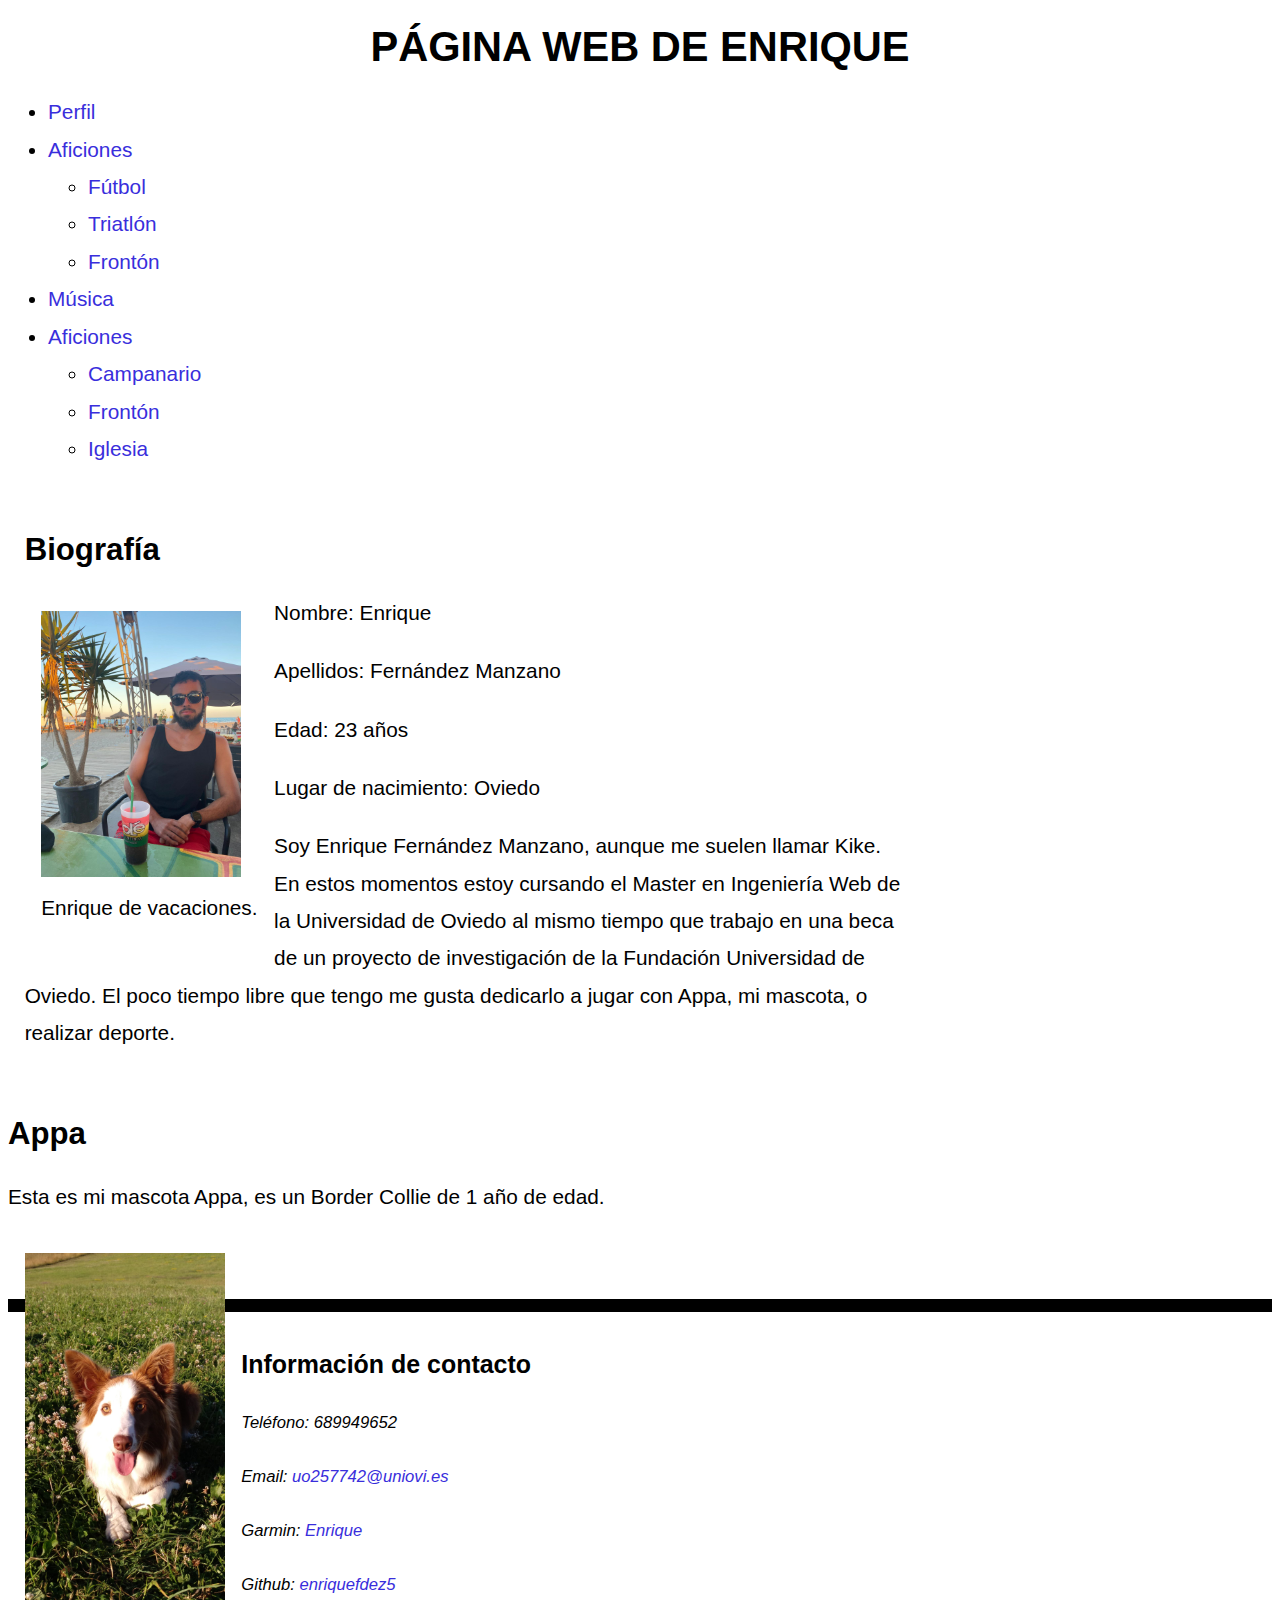
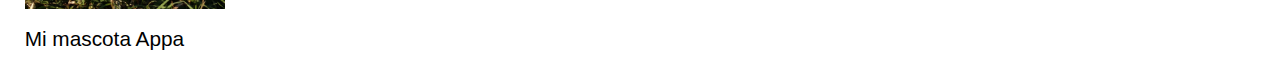
==== index.html @ 1c35013b "navbar" ====
<!DOCTYPE html>
<html lang="es">
<head>
    <meta charset="UTF-8">
    <meta name="author" content="Enrique Fernández Manzano, uo257742@uniovi.es" />
    <meta name="description" content = "Página web con información biográfica sobre Enrique" />
    <meta name="keywords" content="Enrique Fernández Manzano, Appa, biografia, aficiones, deporte, fútbol, triatlón, frontón, música, rock, Galleguillos, pueblo" />

    <!-- Bootstrap css -->
    <link href="https://cdn.jsdelivr.net/npm/bootstrap@5.1.3/dist/css/bootstrap.min.css" rel="stylesheet" integrity="sha384-1BmE4kWBq78iYhFldvKuhfTAU6auU8tT94WrHftjDbrCEXSU1oBoqyl2QvZ6jIW3" crossorigin="anonymous">

    <!-- Bootstrap js -->
    <script src="https://cdn.jsdelivr.net/npm/@popperjs/core@2.10.2/dist/umd/popper.min.js" integrity="sha384-7+zCNj/IqJ95wo16oMtfsKbZ9ccEh31eOz1HGyDuCQ6wgnyJNSYdrPa03rtR1zdB" crossorigin="anonymous"></script>
    <script src="https://cdn.jsdelivr.net/npm/bootstrap@5.1.3/dist/js/bootstrap.min.js" integrity="sha384-QJHtvGhmr9XOIpI6YVutG+2QOK9T+ZnN4kzFN1RtK3zEFEIsxhlmWl5/YESvpZ13" crossorigin="anonymous"></script>

    <!-- Jquery -->
    <script src="jquery-3.6.0.min.js"></script>


    <!-- Css general -->
    <link rel="stylesheet" type="text/css" href="css/estilo.css"/>

    <!-- Css para el elemento address -->
    <link rel="stylesheet" type="text/css" href="css/direccion.css"/>

    <!-- Css para el elemento iamgen -->
    <link rel="stylesheet" type="text/css" href="css/imagen_flotando_izquierda.css"/>



    <!-- Para github -->
    <base href="https://enriquefdez5.github.io/SitioWebPersonalV2/">
    <!-- Para servidor linux -->
<!--    <base href="http://156.35.98.103/sitioWebPersonal/"> -->


    <title>Página web de Enrique - Información personal</title>
</head>
<body>
    <header>
        <!-- Solo un h1 por documento -->
        <div class="container">
            <h1 class="h1">Página web de Enrique</h1>
            <nav class="navbar navbar-expand-lg navbar-dark bg-dark">
                <div class="container-fluid">
                    <div class="collapse navbar-collapse" id="navbarSupportedContent">
                        <ul class="navbar-nav me-auto mb-2 mb-lg-0">
                            <li class="nav-item">
                                <a class="nav-link active" aria-current="page" href="index.html">Perfil</a>
                            </li>
                            <li class="nav-item dropdown">
                                <a class="nav-link dropdown-toggle" href="aficiones.html" id="aficionesNavbarDropdown" role="button" data-bs-toggle="dropdown" aria-expanded="false">
                                    Aficiones
                                </a>
                                <ul class="dropdown-menu" aria-labelledby="aficionesNavbarDropdown">
                                    <li><a class="dropdown-item" href="aficiones.html#futbol">Fútbol</a></li>
                                    <li><a class="dropdown-item" href="aficiones.html#triatlon">Triatlón</a></li>
                                    <li><a class="dropdown-item" href="aficiones.html#fronton">Frontón</a></li>
                                </ul>
                            </li>
                            <li class="nav-item">
                                <a class="nav-link" href="musica.html">Música</a>
                            </li>
                            <li class="nav-item dropdown">
                                <a class="nav-link dropdown-toggle" href="aficiones.html" id="puebloNavbarDropdown" role="button" data-bs-toggle="dropdown" aria-expanded="false">
                                    Aficiones
                                </a>
                                <ul class="dropdown-menu" aria-labelledby="puebloNavbarDropdown">
                                    <li><a class="dropdown-item" href="pueblo.html#campanario">Campanario</a></li>
                                    <li><a class="dropdown-item" href="pueblo.html#fronton">Frontón</a></li>
                                    <li><a class="dropdown-item" href="pueblo.html#iglesia">Iglesia</a></li>
                                </ul>
                            </li>
                        </ul>
                    </div>
                </div>
            </nav>
        </div>
    </header>
    <main class="container">
        <div class="row">

            <section class="col-8">
                <h2 class="h2">Biografía</h2>
                <figure class="figure">
                    <img class="img-thumbnail float-start" alt="Enrique de vacaciones." src="Multimedia/enrique.jpeg" width="200">
                    <figcaption class="figure-caption">Enrique de vacaciones.</figcaption>
                </figure>
                <p>Nombre: Enrique</p>
                <p>Apellidos: Fernández Manzano</p>
                <p>Edad: 23 años</p>
                <p>Lugar de nacimiento: Oviedo</p>
                <p>
                    Soy Enrique Fernández Manzano, aunque me suelen llamar Kike. En estos momentos estoy cursando el Master
                    en Ingeniería Web de la Universidad de Oviedo al mismo tiempo que trabajo en una beca de un proyecto de
                    investigación de la Fundación Universidad de Oviedo. El poco tiempo libre que tengo me gusta dedicarlo a
                    jugar con Appa, mi mascota, o realizar deporte.
                </p>
            </section>

            <aside class="col">
                <h2 class="h2">Appa</h2>
                <p>Esta es mi mascota Appa, es un Border Collie de 1 año de edad.</p>
                <figure class="figure">
                    <img class="img-thumbnail float-right" alt="Imagen de Appa disfrutando del sol en un parque." src="Multimedia/appa.jpeg" width="200" >
                    <figcaption class="figure-caption">Mi mascota Appa</figcaption>
                </figure>
            </aside>

        </div>
    </main>
    <footer class="container">
        <h2 class="h2">Información de contacto</h2>
        <address>
            <p>Teléfono: 689949652</p>
            <p>Email: <a href="mailto:uo257742@uniovi.es">uo257742@uniovi.es</a></p>
            <p>Garmin: <a accessKey="G" tabindex="0" href="https://connect.garmin.com/modern/profile/7b709ff9-618c-4ddf-9fe4-6c448956de56"> Enrique</a></p>
            <p>Github: <a accesskey="H" tabindex="0" href="https://github.com/enriquefdez5">enriquefdez5</a></p>
        </address>
    </footer>
</body>
</html>
---- css/estilo.css ----
/* a=0 b=0 c=1 -> specificity =   1 */
body {
    font-family: Verdana, Arial, Tahoma, sans-serif;
    font-size: 1.3em;
    line-height: 1.8em;
    color: black;
    background-color: white;
    text-align: left;
}

/* a=0 b=0 c=1 -> specificity =   1 */
section {
    display: inline-block;
    width: 70%;
    height: auto;
    padding: 0.8em;
}

/* a=0 b=0 c=1 -> specificity = 1 */
footer {
    font-size: 0.8em;
    margin-top: 5em;
    padding-top: 0.8em;
    border-top: 0.8em solid black;
    color: black;
}


/* a=0 b=0 c=1 -> specificity =   1 */
h1{
    text-transform: uppercase;
    text-align:  center;
    font-weight : bold;
}

/* a=0 b=1 c=1 -> specificity =   11*/
a:link {
    color: #392EDC;
    background-color: transparent;
    text-decoration: none;
}

/* a=0 b=1 c=1 -> specificity =   11*/
a:visited {
    color: #2F5065;
    background-color: transparent;
    text-decoration: none;
}
---- css/direccion.css ----
/* a=0 b=0 c=1 -> specificity =   1 */
address {
    display: block;
    font-style: italic;
}
---- css/imagen_flotando_izquierda.css ----
/* a=0 b=0 c=1 -> specificity =   1*/
figure {
    margin: 0.8em;
    float: left;
    height: auto;
}
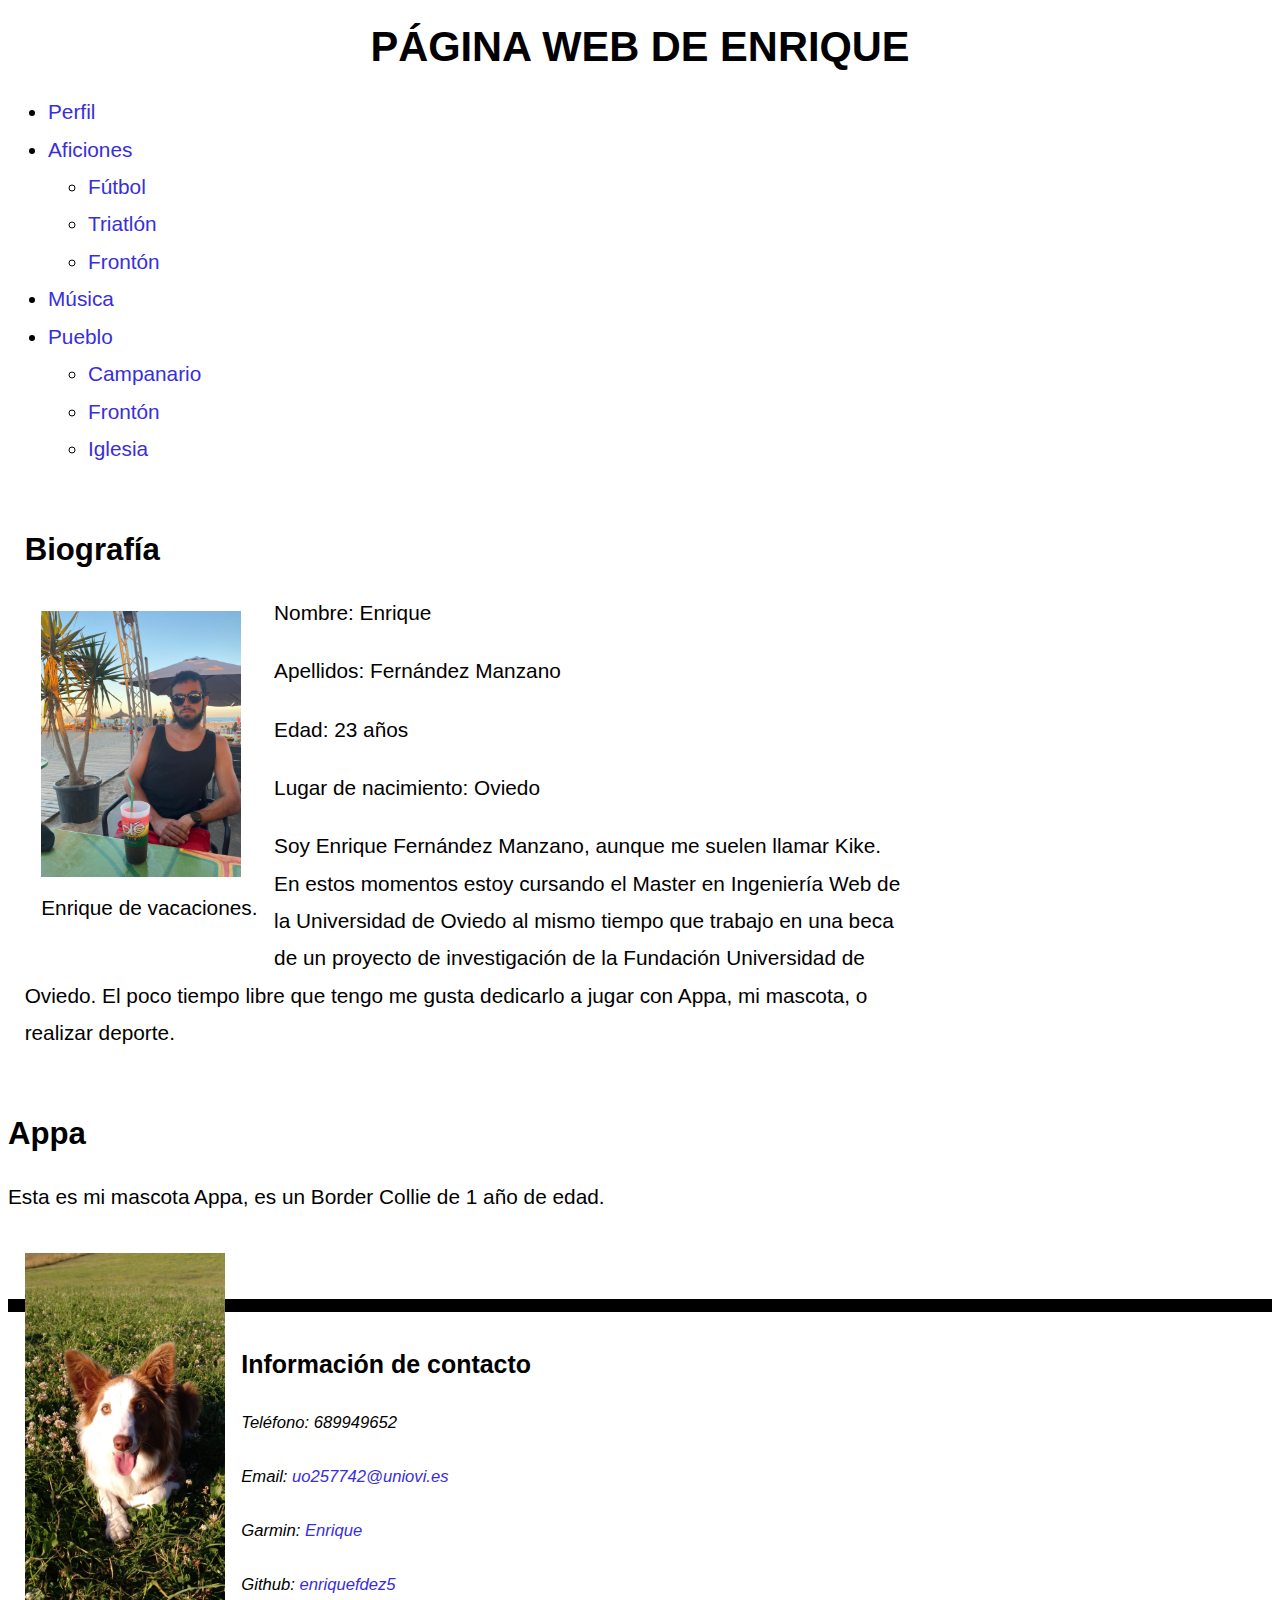
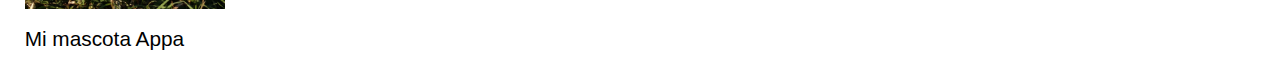
==== commit 2bea9d11: "wrong text and expand navbar" ====
--- a/index.html
+++ b/index.html
@@ -63,7 +63,7 @@
                             </li>
                             <li class="nav-item dropdown">
                                 <a class="nav-link dropdown-toggle" href="aficiones.html" id="puebloNavbarDropdown" role="button" data-bs-toggle="dropdown" aria-expanded="false">
-                                    Aficiones
+                                    Pueblo
                                 </a>
                                 <ul class="dropdown-menu" aria-labelledby="puebloNavbarDropdown">
                                     <li><a class="dropdown-item" href="pueblo.html#campanario">Campanario</a></li>
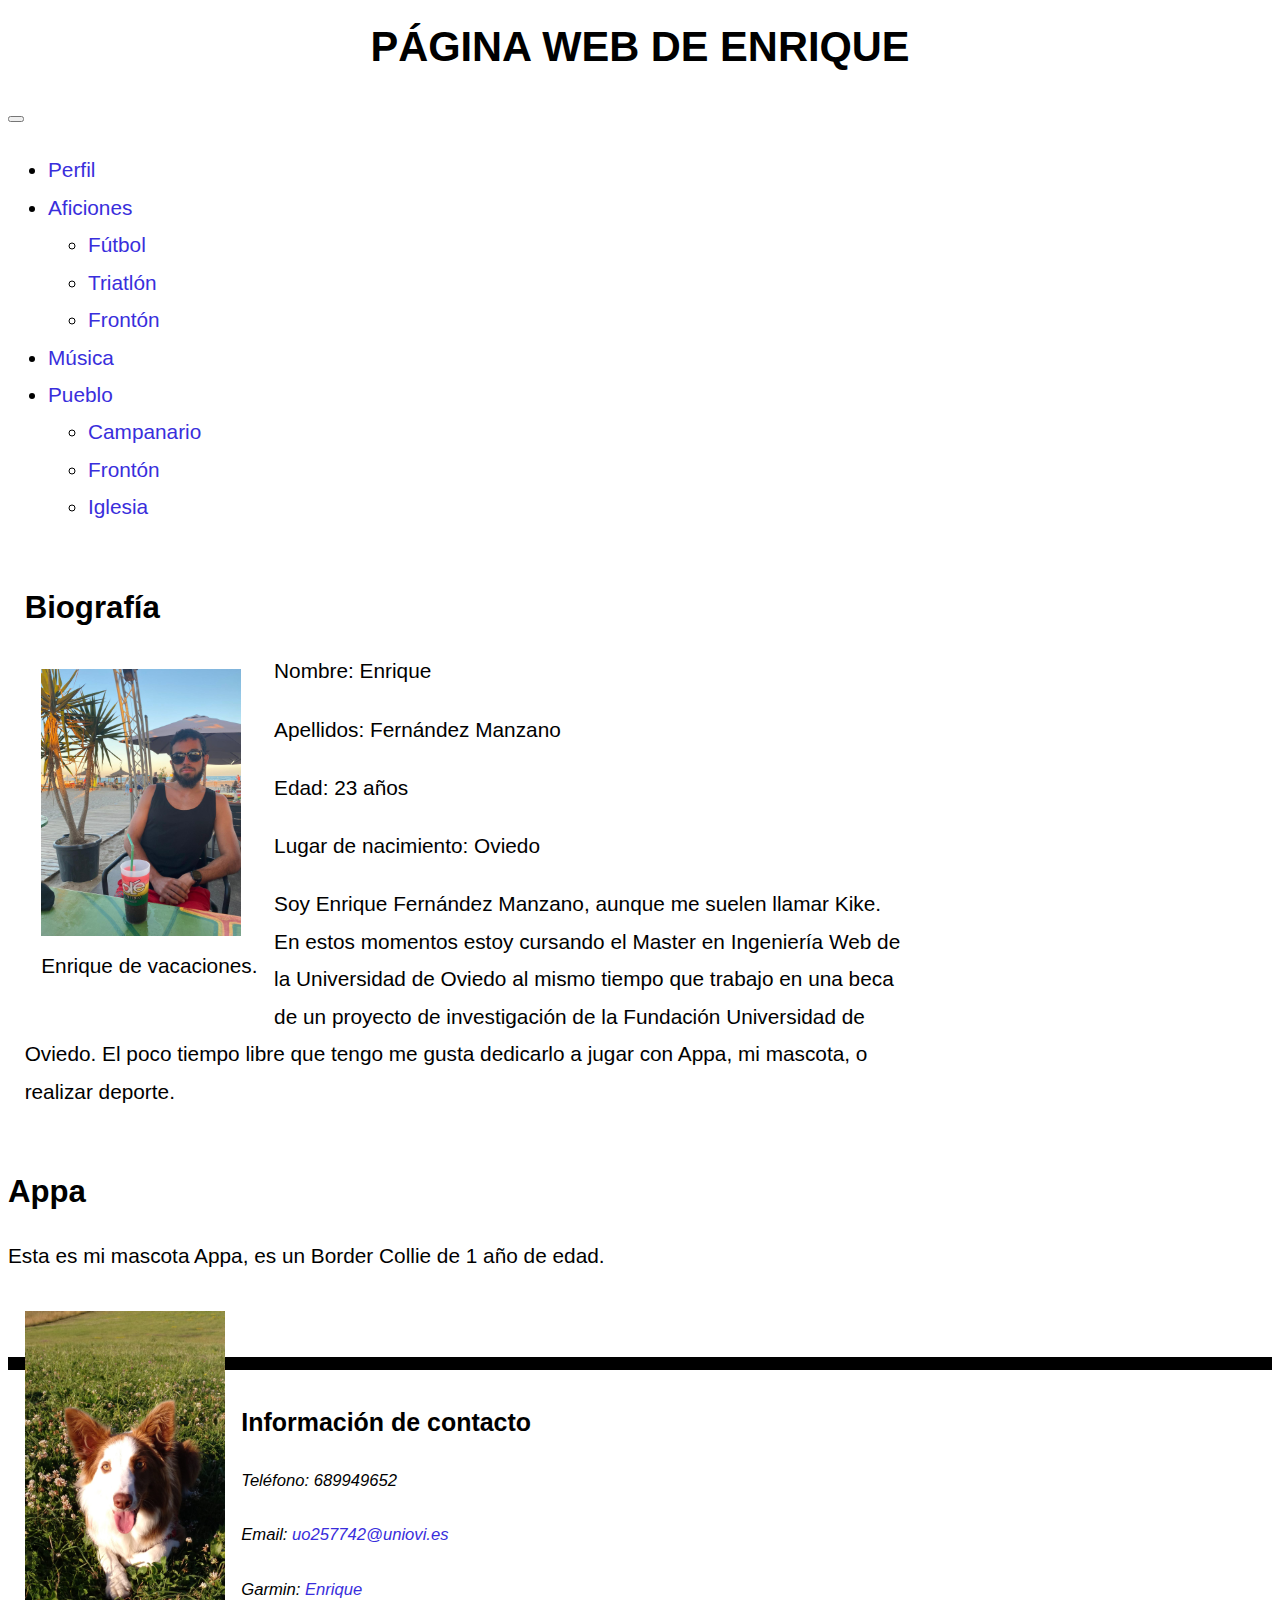
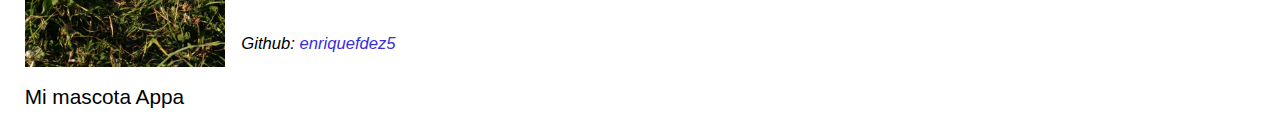
==== commit 08b7c683: "ahora si" ====
--- a/index.html
+++ b/index.html
@@ -43,6 +43,9 @@
             <h1 class="h1">Página web de Enrique</h1>
             <nav class="navbar navbar-expand-lg navbar-dark bg-dark">
                 <div class="container-fluid">
+                    <button class="navbar-toggler" type="button" data-bs-toggle="collapse" data-bs-target="#navbarSupportedContent" aria-controls="navbarSupportedContent" aria-expanded="false" aria-label="Toggle navigation">
+                        <span class="navbar-toggler-icon"></span>
+                    </button>
                     <div class="collapse navbar-collapse" id="navbarSupportedContent">
                         <ul class="navbar-nav me-auto mb-2 mb-lg-0">
                             <li class="nav-item">
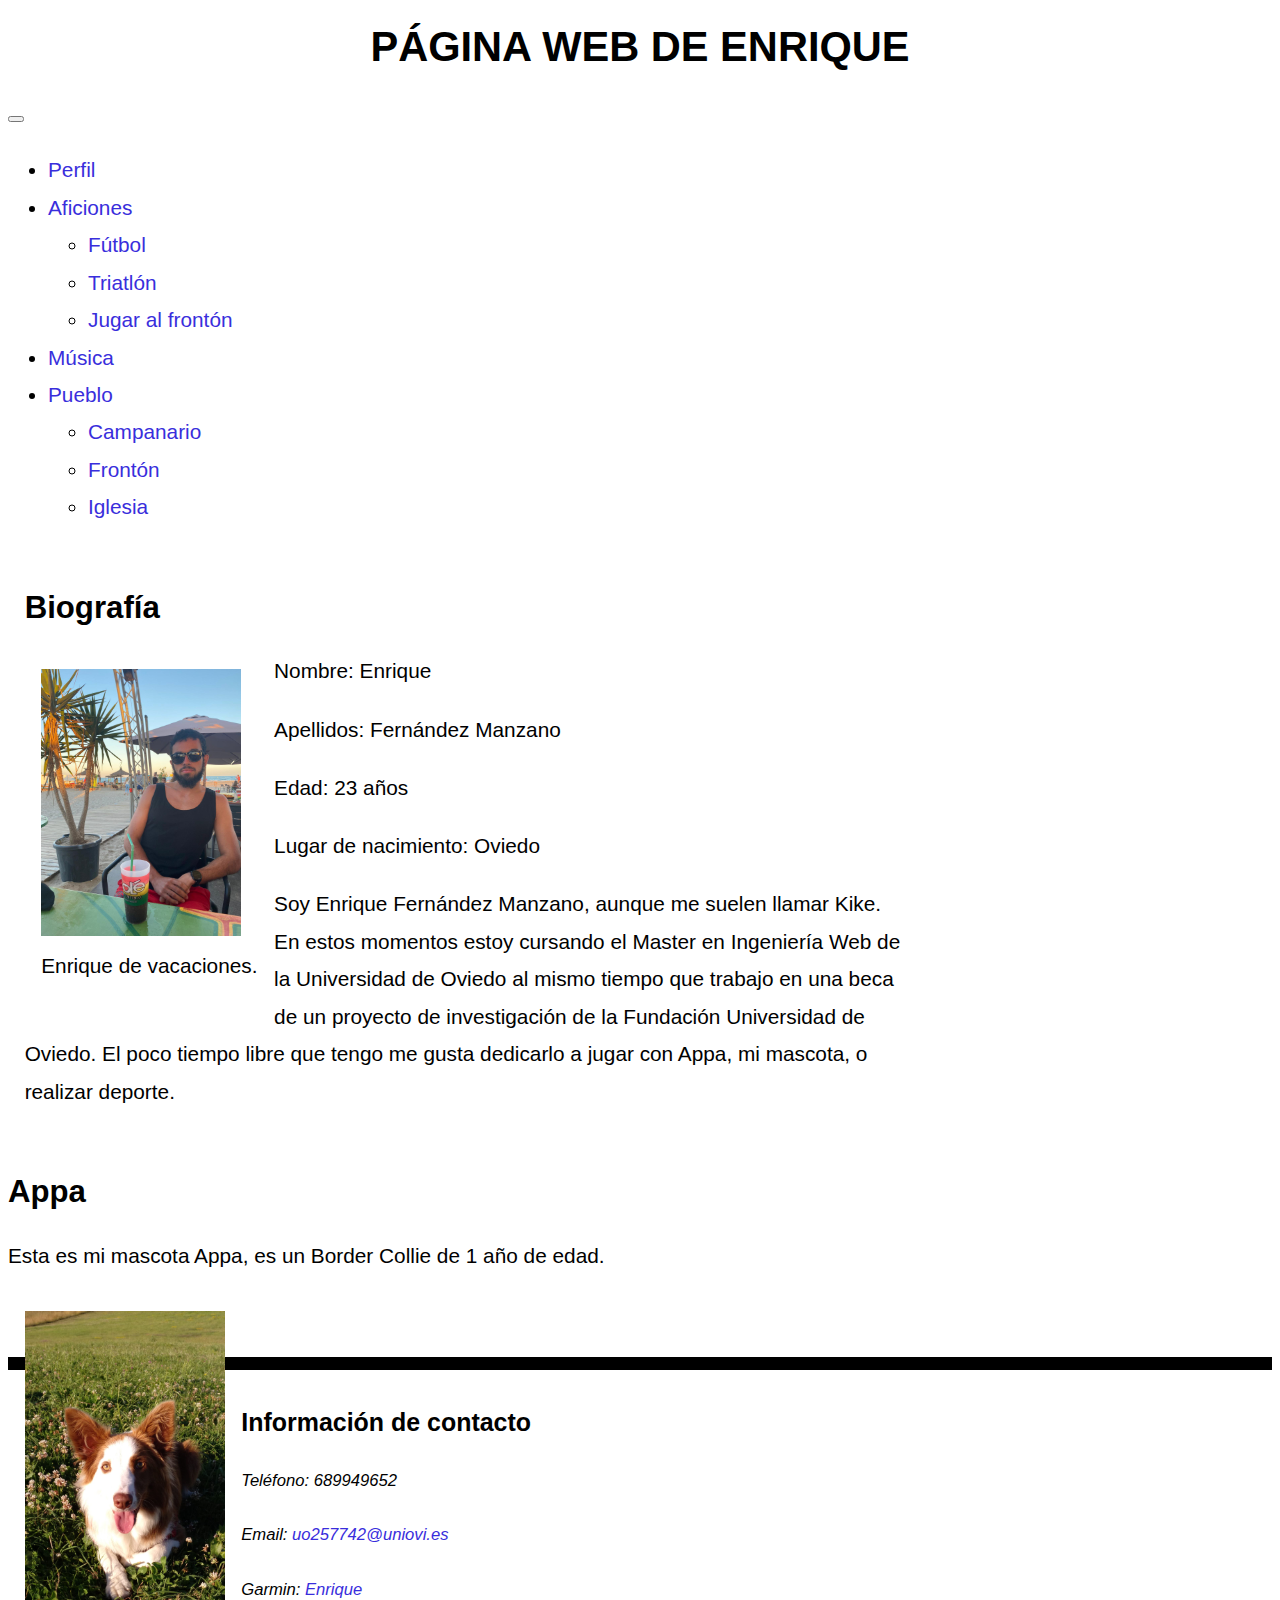
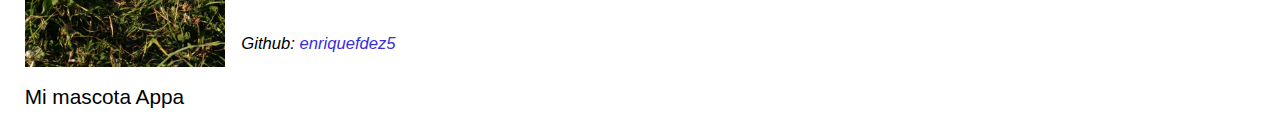
==== commit 0a2d2e88: "fixed nad fronton" ====
--- a/index.html
+++ b/index.html
@@ -5,6 +5,7 @@
     <meta name="author" content="Enrique Fernández Manzano, uo257742@uniovi.es" />
     <meta name="description" content = "Página web con información biográfica sobre Enrique" />
     <meta name="keywords" content="Enrique Fernández Manzano, Appa, biografia, aficiones, deporte, fútbol, triatlón, frontón, música, rock, Galleguillos, pueblo" />
+    <meta name="viewport" content="width=device-width, initial-scale=1.0">
 
     <!-- Bootstrap css -->
     <link href="https://cdn.jsdelivr.net/npm/bootstrap@5.1.3/dist/css/bootstrap.min.css" rel="stylesheet" integrity="sha384-1BmE4kWBq78iYhFldvKuhfTAU6auU8tT94WrHftjDbrCEXSU1oBoqyl2QvZ6jIW3" crossorigin="anonymous">
@@ -12,10 +13,6 @@
     <!-- Bootstrap js -->
     <script src="https://cdn.jsdelivr.net/npm/@popperjs/core@2.10.2/dist/umd/popper.min.js" integrity="sha384-7+zCNj/IqJ95wo16oMtfsKbZ9ccEh31eOz1HGyDuCQ6wgnyJNSYdrPa03rtR1zdB" crossorigin="anonymous"></script>
     <script src="https://cdn.jsdelivr.net/npm/bootstrap@5.1.3/dist/js/bootstrap.min.js" integrity="sha384-QJHtvGhmr9XOIpI6YVutG+2QOK9T+ZnN4kzFN1RtK3zEFEIsxhlmWl5/YESvpZ13" crossorigin="anonymous"></script>
-
-    <!-- Jquery -->
-    <script src="jquery-3.6.0.min.js"></script>
-
 
     <!-- Css general -->
     <link rel="stylesheet" type="text/css" href="css/estilo.css"/>
@@ -55,22 +52,22 @@
                                 <a class="nav-link dropdown-toggle" href="aficiones.html" id="aficionesNavbarDropdown" role="button" data-bs-toggle="dropdown" aria-expanded="false">
                                     Aficiones
                                 </a>
-                                <ul class="dropdown-menu" aria-labelledby="aficionesNavbarDropdown">
+                                <ul class="dropdown-menu dropdown-menu-dark" aria-labelledby="aficionesNavbarDropdown">
                                     <li><a class="dropdown-item" href="aficiones.html#futbol">Fútbol</a></li>
                                     <li><a class="dropdown-item" href="aficiones.html#triatlon">Triatlón</a></li>
-                                    <li><a class="dropdown-item" href="aficiones.html#fronton">Frontón</a></li>
+                                    <li><a class="dropdown-item" href="aficiones.html#fronton">Jugar al frontón</a></li>
                                 </ul>
                             </li>
                             <li class="nav-item">
                                 <a class="nav-link" href="musica.html">Música</a>
                             </li>
                             <li class="nav-item dropdown">
-                                <a class="nav-link dropdown-toggle" href="aficiones.html" id="puebloNavbarDropdown" role="button" data-bs-toggle="dropdown" aria-expanded="false">
+                                <a class="nav-link dropdown-toggle" href="pueblo.html" id="puebloNavbarDropdown" role="button" data-bs-toggle="dropdown" aria-expanded="false">
                                     Pueblo
                                 </a>
-                                <ul class="dropdown-menu" aria-labelledby="puebloNavbarDropdown">
+                                <ul class="dropdown-menu dropdown-menu-dark" aria-labelledby="puebloNavbarDropdown">
                                     <li><a class="dropdown-item" href="pueblo.html#campanario">Campanario</a></li>
-                                    <li><a class="dropdown-item" href="pueblo.html#fronton">Frontón</a></li>
+                                    <li><a class="dropdown-item" href="pueblo.html#frontonpueblo">Frontón</a></li>
                                     <li><a class="dropdown-item" href="pueblo.html#iglesia">Iglesia</a></li>
                                 </ul>
                             </li>
